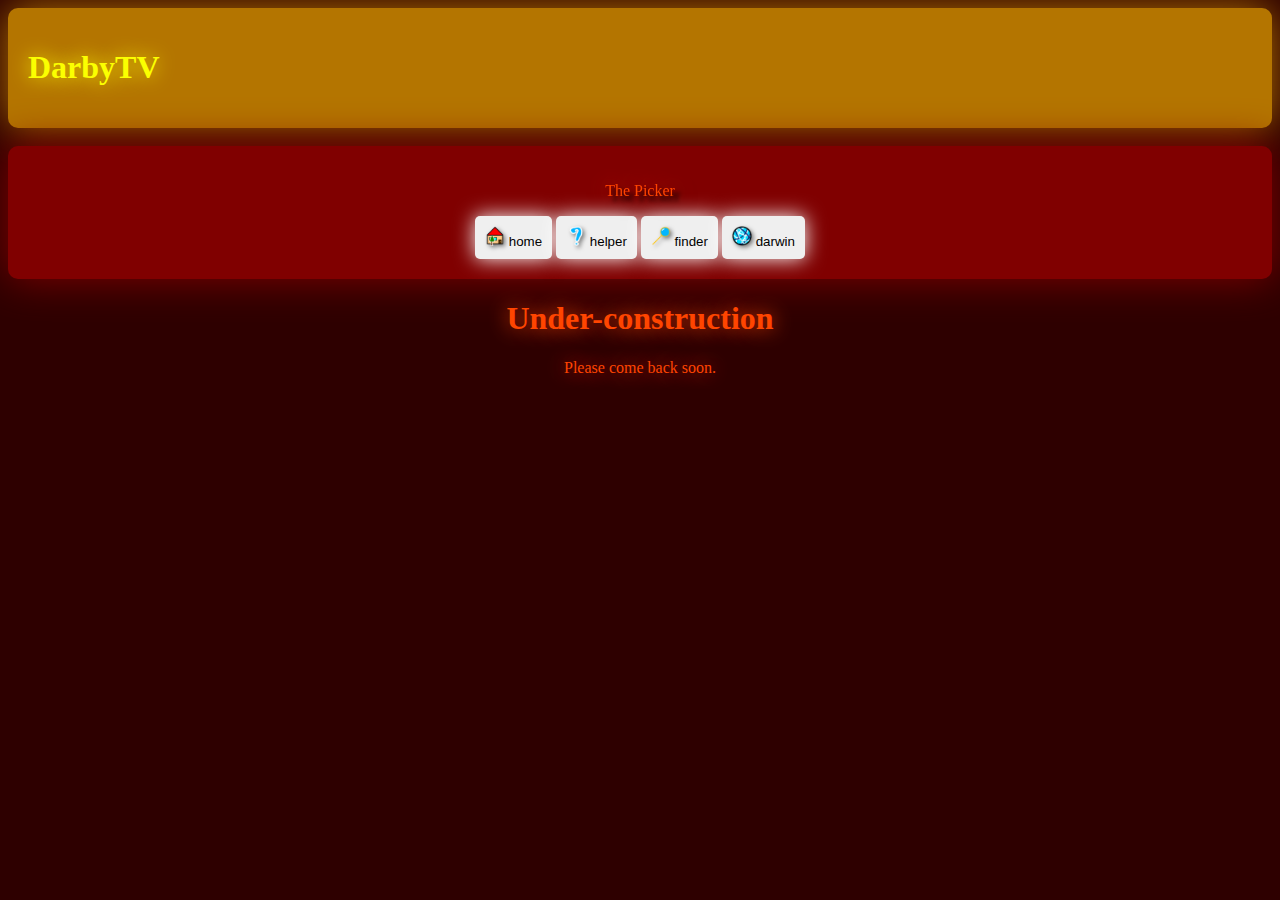
==== helper.html @ a81549bd "Holy moly" ====
<!DOCTYPE html>
<html lang="en">
<head>
    <meta charset="UTF-8">
    <meta name="viewport" content="width=device-width, initial-scale=1.0">
    <link rel="stylesheet" href="styles.css">
    <title>Document</title>
    
</head>
<body>
    <header>
        <h1 id="main">DarbyTV</h1>
        </header>
    <center>
    <br>
    <nav>
        <p class="pspecial">The Picker</p>
        <a href="index.html"><button class="img-btn"><img src="bootcamp.png" alt="bootcamp-image"> home</button></a>
        <a href="helper.html"><button class="img-btn"><img src="helper.png" alt="helper-image"> helper</button></a>
        <button class="img-btn"><img src="finder.png" alt="finder-image"> finder</button>
        <button class="img-btn"><img src="darwin.png" alt="darwin-image"> darwin</button>
        
    </nav>
    <div id="content"></div>
    <script src="contents/helper.js"></script>
</body>
</html>
---- styles.css ----
h1, h2, h3, h4, h5, h6, p {
    font-family: Verdana;
    color: orangered;
    text-shadow: 0px 0px 20px
}
hr {
    border-style:solid;
    border-color: orangered;
    box-shadow: 0px 0px 20px orange
}
body {
    background-color: rgb(46, 0, 0);
}
a {
    color: orange;
    font-family: Tahoma;
    text-shadow: 0px 0px 20px;
   
}
button {
    border-style: none;
    border-radius: 5px;
    padding: 10px;
    box-shadow: 0px 0px 20px white;
    
    
}

header {
    background-color: rgb(180, 117, 0);
    padding: 20px;
    border-radius: 10px;
    box-shadow: 0px 0px 40px rgb(180, 117, 0)
}
#main {
    color: rgb(251, 255, 0);
    text-shadow: 0px 0px 20px
}
nav {
    padding: 20px;
    background-color: maroon;
    border-radius: 10px;
    box-shadow: 0px 0px 40px maroon
}

.img-btn img {
    width: 20px;
    height: auto;
    filter: drop-shadow(2px 2px 2px rgba(0,0,0,0.5));
}

.pspecial {
    filter: drop-shadow(5px 5px 2px rgba(0,0,0,1));
}
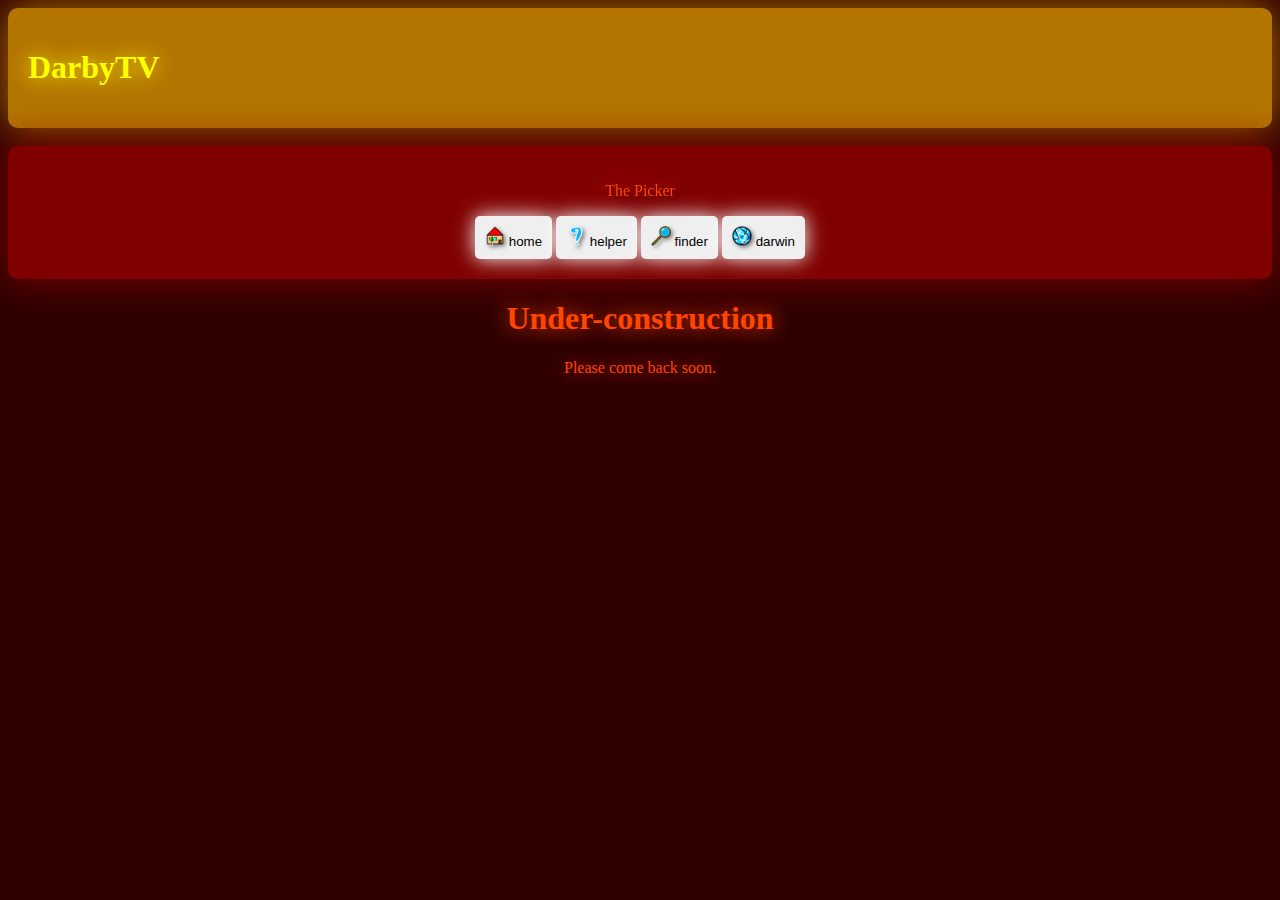
==== commit b058248c: "mod" ====
--- a/helper.html
+++ b/helper.html
@@ -17,8 +17,8 @@
         <p class="pspecial">The Picker</p>
         <a href="index.html"><button class="img-btn"><img src="bootcamp.png" alt="bootcamp-image"> home</button></a>
         <a href="helper.html"><button class="img-btn"><img src="helper.png" alt="helper-image"> helper</button></a>
-        <button class="img-btn"><img src="finder.png" alt="finder-image"> finder</button>
-        <button class="img-btn"><img src="darwin.png" alt="darwin-image"> darwin</button>
+        <a href="finder.html"><button class="img-btn"><img src="finder.png" alt="finder-image"> finder</button></a>
+        <a href="darwin.html"><button class="img-btn"><img src="darwin.png" alt="darwin-image"> darwin</button></a>
         
     </nav>
     <div id="content"></div>
--- a/styles.css
+++ b/styles.css
@@ -50,5 +50,5 @@
 }
 
 .pspecial {
-    filter: drop-shadow(5px 5px 2px rgba(0,0,0,1));
+    filter: drop-shadow(5px 5px 5px rgba(0,0,0,0.5));
 }